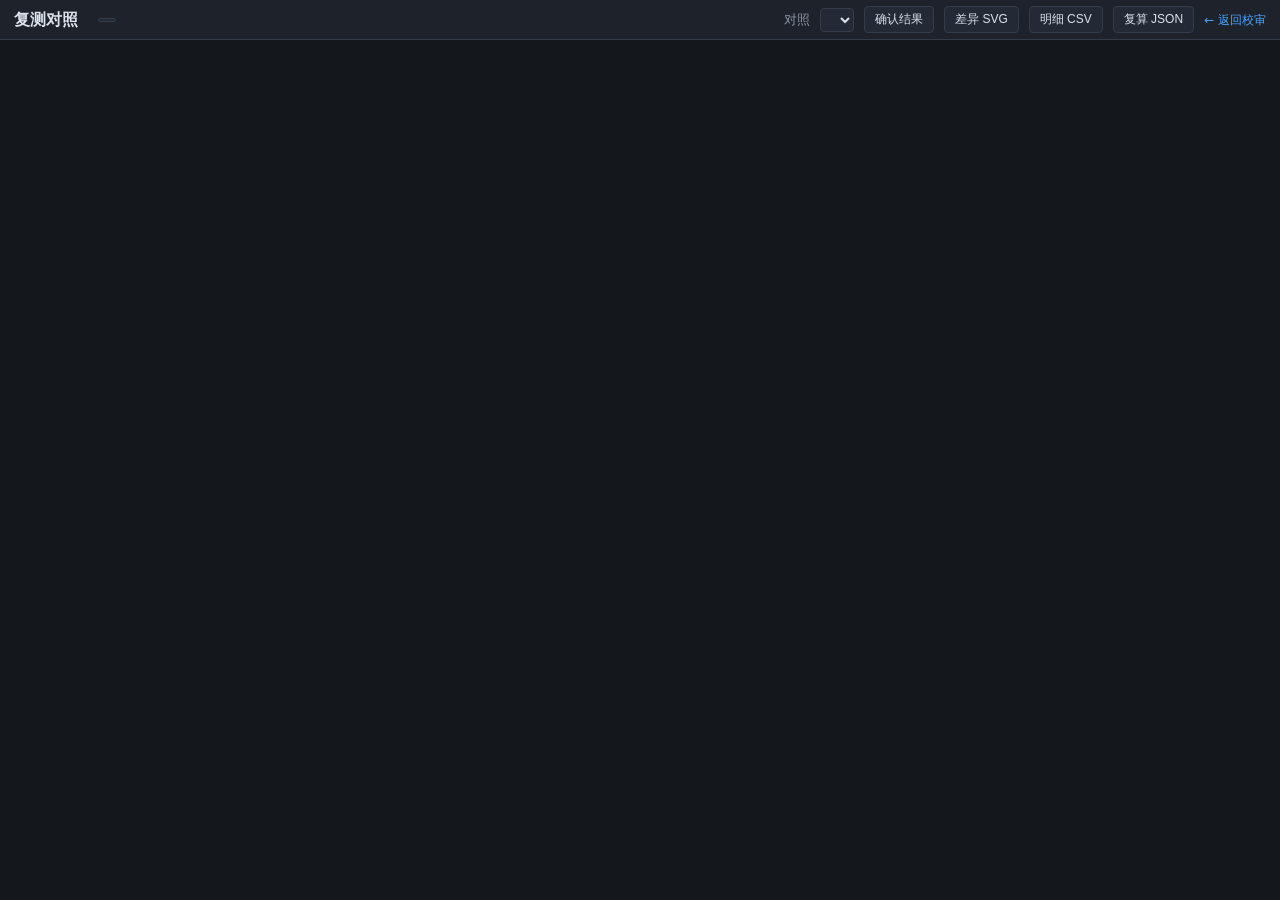
==== templates/compare.html @ dc5e27cc "完成开发轮 9e563e3e-5f60-4ced-a2ff-0ab7a483d1b4" ====
<!doctype html>
<html lang="zh-CN">
<head>
<meta charset="utf-8">
<meta name="viewport" content="width=device-width, initial-scale=1">
<title>复测对照 — 助听感应环巡测校审</title>
<link rel="stylesheet" href="/static/style.css">
</head>
<body>
<header>
  <h1>复测对照</h1>
  <span id="projName" class="proj"></span>
  <span id="cmpBadge" class="badge"></span>
  <div class="spacer"></div>
  <label class="hdr">对照</label>
  <select id="cmpSelect"></select>
  <button id="btnConfirm" title="确认后锁定来源轮次与配对表">确认结果</button>
  <button id="btnReopen" class="hidden" title="解除锁定,重新审阅">重审</button>
  <button id="btnExpSvg" title="导出差异 SVG(取自确认结果)">差异 SVG</button>
  <button id="btnExpCsv" title="导出明细 CSV(取自确认结果)">明细 CSV</button>
  <button id="btnExpJson" title="导出复算 JSON(取自确认结果)">复算 JSON</button>
  <a href="/" class="hdr-link">← 返回校审</a>
</header>

<div id="staleBar" class="hidden"></div>

<div id="noProject" class="hidden">
  <div class="setup-card">
    <h2>复测对照</h2>
    <p>请先在<a href="/">校审页</a>创建项目并导入至少两轮巡测数据。</p>
  </div>
</div>

<main id="main" class="hidden">
  <aside id="left">
    <section class="panel">
      <h3>对照设置</h3>
      <label class="fld">基准轮次 <select id="selBase"></select></label>
      <label class="fld">复测轮次 <select id="selRetest"></select></label>
      <label class="fld">对照名称 <input id="cmpLabel" placeholder="如:满场演出工况复测"></label>
      <label class="fld">位置容差 m <input id="posTol" type="number" step="0.1" min="0.1" value="1.0"></label>
      <table class="cond">
        <tr><th>工况</th><th>基准轮</th><th>复测轮</th></tr>
        <tr><td>客席占用</td>
          <td><input id="baseOcc" list="occOpt" placeholder="空场/半满/满场"></td>
          <td><input id="retestOcc" list="occOpt" placeholder="空场/半满/满场"></td></tr>
        <tr><td>灯光</td>
          <td><input id="baseLighting" list="lightOpt" placeholder="工作灯/调光"></td>
          <td><input id="retestLighting" list="lightOpt" placeholder="工作灯/调光"></td></tr>
        <tr><td>扩声</td>
          <td><input id="basePa" list="paOpt" placeholder="开启/关闭"></td>
          <td><input id="retestPa" list="paOpt" placeholder="开启/关闭"></td></tr>
      </table>
      <datalist id="occOpt"><option>空场</option><option>半满</option><option>满场</option></datalist>
      <datalist id="lightOpt"><option>工作灯全开</option><option>演出调光</option><option>关闭</option></datalist>
      <datalist id="paOpt"><option>开启</option><option>关闭</option></datalist>
      <div class="btnrow">
        <button id="btnCreate">新建对照</button>
        <button id="btnSaveCond">保存工况/参数</button>
      </div>
      <p class="hint">同一场地的两轮巡测间建立对照;确认后工况与配对表锁定。</p>
    </section>

    <section class="panel">
      <h3>人工改配</h3>
      <input id="ovBase" placeholder="基准测点号">
      <input id="ovRetest" placeholder="复测测点号(留空 = 取消配对)">
      <input id="ovNote" placeholder="备注理由(必填)">
      <button id="btnOverride">提交改配</button>
      <ul id="overrideList" class="list small"></ul>
    </section>

    <section class="panel grow">
      <h3>配对列表 <span id="pairCount" class="dim"></span></h3>
      <ul id="pairList" class="list scroll"></ul>
    </section>

    <section class="panel grow">
      <h3>事件记录</h3>
      <ul id="eventList" class="list scroll small"></ul>
    </section>
  </aside>

  <section id="viewportWrap">
    <svg id="viewport" preserveAspectRatio="xMidYMid meet"></svg>
    <div id="viewMode">
      <button data-mode="overlay" class="active">叠放</button><button data-mode="base">基准轮</button><button data-mode="retest">复测轮</button>
    </div>
    <div id="legend"></div>
    <div id="tooltip" class="hidden"></div>
    <div id="statusbar">就绪</div>
  </section>

  <aside id="right">
    <section class="panel">
      <h3>对照统计</h3>
      <div id="stats"></div>
    </section>
    <section class="panel">
      <h3>选中配对 <span id="pairTitle" class="dim"></span></h3>
      <div id="pairDetail"><p class="dim">在平面图或配对列表中点击选择</p></div>
    </section>
    <section class="panel">
      <h3>频响对照曲线</h3>
      <svg id="spectrum" viewBox="0 0 340 230"></svg>
    </section>
    <section class="panel grow">
      <h3>成片退化席位区</h3>
      <ul id="clusterList" class="list scroll small"></ul>
    </section>
    <section class="panel grow">
      <h3>两轮原始记录 <button id="btnRaw" class="mini">反查选中配对/区域</button></h3>
      <div id="rawBox" class="rawbox"><p class="dim">选择配对或退化区后反查</p></div>
    </section>
  </aside>
</main>

<script src="/static/compare.js"></script>
</body>
</html>
---- static/style.css ----
:root {
  --bg: #14171c;
  --panel: #1d222b;
  --panel2: #232a35;
  --line: #333c49;
  --text: #dde3ec;
  --dim: #8b95a5;
  --accent: #4da3ff;
  --ok: #2e9e5b;
  --warn: #d8a012;
  --fail: #d24040;
  --nodata: #8a8f98;
  --noconcl: #9b59b6;
  --notest: #3a3f47;
}
* { box-sizing: border-box; }
html, body { height: 100%; margin: 0; }
body {
  background: var(--bg); color: var(--text);
  font: 13px/1.5 "PingFang SC", "Microsoft YaHei", system-ui, sans-serif;
  display: flex; flex-direction: column; overflow: hidden;
}
.hidden { display: none !important; }
.spacer { flex: 1; }
.dim { color: var(--dim); font-weight: normal; }

header {
  display: flex; align-items: center; gap: 10px;
  padding: 6px 14px; background: var(--panel); border-bottom: 1px solid var(--line);
}
header h1 { font-size: 16px; margin: 0; }
header .proj { color: var(--dim); }
header .hdr { color: var(--dim); }
.badge { font-size: 11px; padding: 1px 8px; border-radius: 8px; background: var(--panel2); border: 1px solid var(--line); }
.badge.mixed { color: #fff; background: var(--noconcl); border-color: var(--noconcl); }

button {
  background: var(--panel2); color: var(--text); border: 1px solid var(--line);
  border-radius: 4px; padding: 4px 10px; cursor: pointer; font-size: 12px;
}
button:hover { border-color: var(--accent); }
button.mini { padding: 1px 8px; font-size: 11px; float: right; }
button.tool.active { background: var(--accent); color: #08131f; border-color: var(--accent); }
select, input {
  background: var(--panel2); color: var(--text); border: 1px solid var(--line);
  border-radius: 4px; padding: 3px 6px; font-size: 12px;
}

main { flex: 1; display: flex; min-height: 0; }
aside { width: 265px; overflow-y: auto; padding: 8px; display: flex; flex-direction: column; gap: 8px; }
#right { width: 375px; }
.panel { background: var(--panel); border: 1px solid var(--line); border-radius: 6px; padding: 8px 10px; }
.panel.grow { flex: 1; min-height: 90px; display: flex; flex-direction: column; }
.panel h3 { margin: 0 0 6px; font-size: 13px; }
.panel input[type="file"] { width: 100%; margin-bottom: 4px; }
.panel input:not([type="file"]) { width: 100%; margin-bottom: 4px; }
.msg { font-size: 12px; color: var(--warn); white-space: pre-wrap; }
.hint { font-size: 11px; color: var(--dim); margin: 4px 0 0; }

.tools { display: flex; flex-wrap: wrap; gap: 4px; }
#polyBar { margin-top: 6px; display: flex; gap: 4px; }
#polyBar input { flex: 1; }

.limits { display: grid; grid-template-columns: 1fr 1fr; gap: 4px 8px; }
.limits label { font-size: 11px; color: var(--dim); display: block; }
.limits input { width: 100%; }

.list { list-style: none; margin: 0; padding: 0; }
.list.scroll { overflow-y: auto; min-height: 0; flex: 1; max-height: 220px; }
.list.small { font-size: 11px; max-height: 150px; }
.list li { padding: 3px 6px; border-bottom: 1px solid var(--line); cursor: pointer; display: flex; gap: 6px; align-items: center; }
.list li:hover { background: var(--panel2); }
.list li.sel { background: #2a3a52; }
.list li .tag { font-size: 10px; padding: 0 5px; border-radius: 6px; border: 1px solid var(--line); color: var(--dim); }
.list li .del { margin-left: auto; color: var(--fail); cursor: pointer; }
.dot { width: 9px; height: 9px; border-radius: 50%; flex: none; }

#viewportWrap { flex: 1; position: relative; min-width: 0; background: #0e1116; }
#viewport { width: 100%; height: 100%; display: block; }
#viewport.panning { cursor: grab; }
#viewport.drawing { cursor: crosshair; }

#legend {
  position: absolute; left: 10px; bottom: 28px; background: rgba(20,23,28,.88);
  border: 1px solid var(--line); border-radius: 6px; padding: 6px 10px; font-size: 11px;
}
#legend .item { display: flex; align-items: center; gap: 6px; }
#legend .sw { width: 12px; height: 12px; border-radius: 2px; }

#tooltip {
  position: absolute; pointer-events: none; background: rgba(10,13,18,.92);
  border: 1px solid var(--line); border-radius: 4px; padding: 5px 8px;
  font-size: 11px; z-index: 5; max-width: 260px;
}
#statusbar {
  position: absolute; left: 0; right: 0; bottom: 0; padding: 3px 12px;
  background: var(--panel); border-top: 1px solid var(--line); font-size: 11px; color: var(--dim);
}

#detail table { width: 100%; border-collapse: collapse; font-size: 12px; }
#detail td { padding: 2px 4px; border-bottom: 1px solid var(--line); }
#detail td:first-child { color: var(--dim); white-space: nowrap; }
#detail .actions { margin-top: 6px; display: flex; gap: 4px; flex-wrap: wrap; }
#detail input { width: 100%; margin-top: 4px; }
.issue { color: var(--fail); }
.chips { display: flex; flex-wrap: wrap; gap: 6px; }
.chip { padding: 2px 8px; border-radius: 9px; font-size: 11px; color: #fff; }

#spectrum { width: 100%; background: #10141a; border: 1px solid var(--line); border-radius: 4px; }
#spectrum text { fill: var(--dim); font-size: 9px; }
#spectrum .axis { stroke: #3a4350; stroke-width: 1; }
#spectrum .grid { stroke: #232a35; stroke-width: 1; }
#spectrum .field-line { stroke: #4dd07a; stroke-width: 2; fill: none; }
#spectrum .noise-line { stroke: #8a8f98; stroke-width: 1.5; fill: none; stroke-dasharray: 4 3; }
#spectrum .limit-line { stroke: #d24040; stroke-width: 1; stroke-dasharray: 5 4; }
#spectrum .band { fill: rgba(77, 208, 122, .08); }
#spectrum circle { fill: #4dd07a; stroke: #0e1116; }
#spectrum circle.noise { fill: #8a8f98; }

#setup { flex: 1; display: flex; align-items: center; justify-content: center; }
.setup-card { background: var(--panel); border: 1px solid var(--line); border-radius: 8px; padding: 24px 28px; width: 420px; }
.setup-card h2 { margin-top: 0; }
.setup-card label { display: block; margin-bottom: 10px; }
.setup-card input { width: 100%; margin-top: 3px; }

/* ---------------- 复测对照工作区 ---------------- */
.hdr-link { color: var(--accent); text-decoration: none; font-size: 12px; }
.hdr-link:hover { text-decoration: underline; }
#staleBar {
  padding: 5px 14px; background: rgba(210,64,64,.16); color: #ff9a9a;
  border-bottom: 1px solid var(--fail); font-size: 12px;
}
#viewMode {
  position: absolute; right: 10px; top: 10px; display: flex; gap: 4px;
  background: rgba(20,23,28,.88); border: 1px solid var(--line); border-radius: 6px; padding: 4px;
}
#viewMode button { float: none; }
#viewMode button.active { background: var(--accent); color: #08131f; border-color: var(--accent); }
.cond-grid { display: grid; grid-template-columns: 52px 1fr 1fr; gap: 3px 6px; align-items: center; margin: 6px 0; }
.cond-grid div { font-size: 11px; color: var(--dim); }
.cond-grid input { width: 100%; margin: 0; }
.btnrow { display: flex; gap: 6px; margin-top: 6px; }
.fld { display: block; font-size: 11px; color: var(--dim); margin-bottom: 4px; }
.fld select, .fld input { width: 100%; margin-top: 2px; }
#pairDetail table, #rawBox table { width: 100%; border-collapse: collapse; font-size: 11px; }
#pairDetail td, #rawBox td { padding: 2px 4px; border-bottom: 1px solid var(--line); }
#pairDetail td:first-child { color: var(--dim); white-space: nowrap; }
#rawBox { overflow-y: auto; max-height: 260px; font-size: 11px; }
#rawBox h4 { margin: 6px 0 3px; font-size: 12px; }
#spectrum .retest-line { stroke: #f0932b; stroke-width: 2; fill: none; stroke-dasharray: 6 3; }
#spectrum circle.base-dot { fill: #4dd07a; }
#spectrum circle.retest-dot { fill: #f0932b; }
#spectrum text.delta { fill: #ffd75e; font-size: 8px; }
button.mini { float: none; }
button:disabled { opacity: 0.45; cursor: not-allowed; }
button:disabled:hover { border-color: var(--line); }
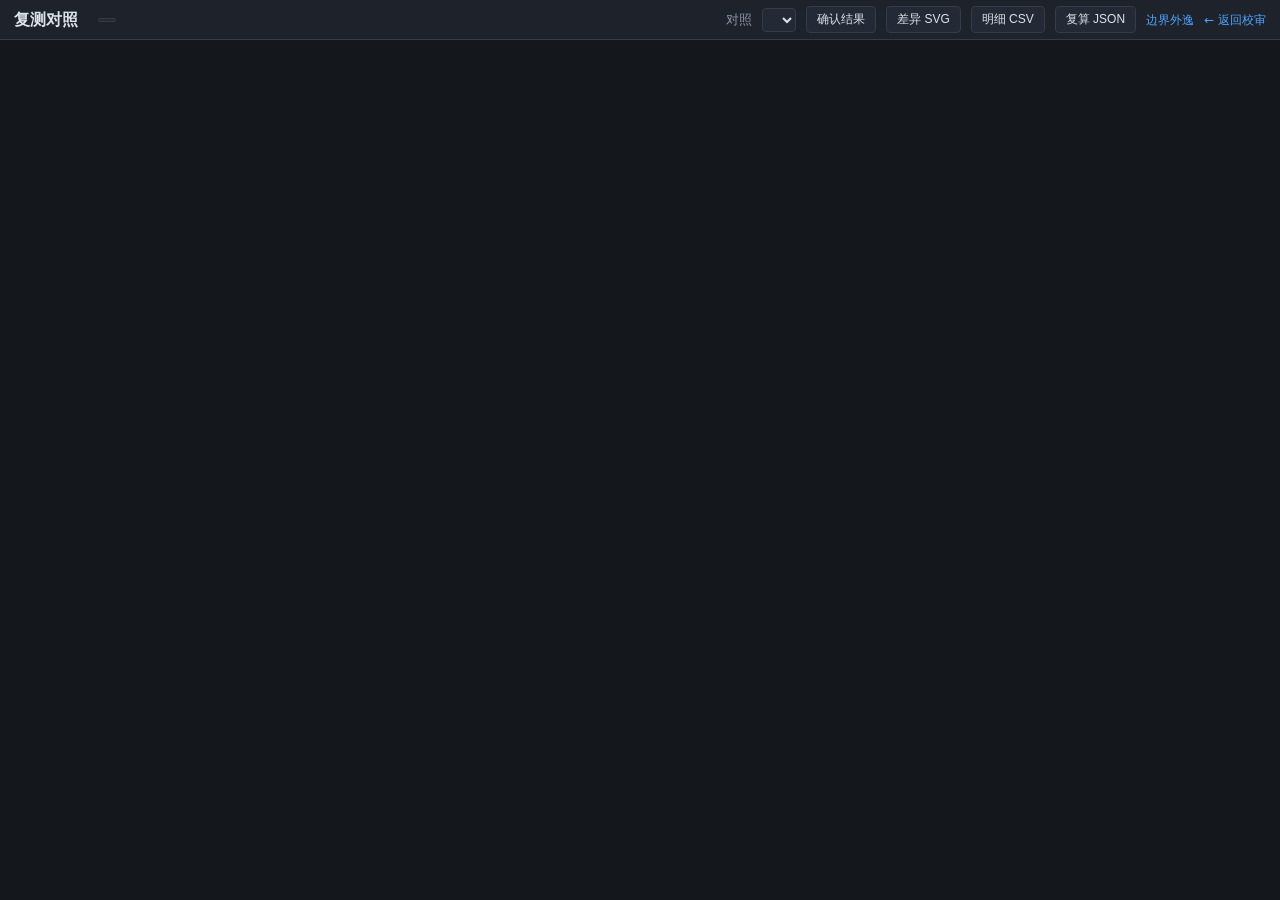
==== commit 06e6986d: "完成开发轮 94193196-a7ba-4c38-a0cd-544b9f49e53f" ====
--- a/templates/compare.html
+++ b/templates/compare.html
@@ -19,6 +19,7 @@
   <button id="btnExpSvg" title="导出差异 SVG(取自确认结果)">差异 SVG</button>
   <button id="btnExpCsv" title="导出明细 CSV(取自确认结果)">明细 CSV</button>
   <button id="btnExpJson" title="导出复算 JSON(取自确认结果)">复算 JSON</button>
+  <a href="/leakage" class="hdr-link">边界外逸</a>
   <a href="/" class="hdr-link">← 返回校审</a>
 </header>
 
--- a/static/style.css
+++ b/static/style.css
@@ -154,3 +154,23 @@
 button.mini { float: none; }
 button:disabled { opacity: 0.45; cursor: not-allowed; }
 button:disabled:hover { border-color: var(--line); }
+
+/* ---------------- 边界外逸工作区 ---------------- */
+.cond-on { border-color: #f0932b; }
+.cond-off { border-color: #8a8f98; }
+.mini-in { margin-bottom: 2px; }
+.list li .act {
+  margin-left: auto; color: var(--accent); cursor: pointer; font-size: 11px;
+  padding: 0 5px; border: 1px solid var(--line); border-radius: 4px;
+}
+.list li .act + .del { margin-left: 6px; }
+.cond-grid { margin-bottom: 4px; }
+#profile { width: 100%; background: #10141a; border: 1px solid var(--line); border-radius: 4px; }
+#profile text { fill: var(--dim); font-size: 9px; }
+#profile .axis { stroke: #3a4350; stroke-width: 1; }
+#profile .grid { stroke: #232a35; stroke-width: 1; }
+#profile .field-line { stroke: #4dd07a; stroke-width: 2; fill: none; }
+#profile .noise-line { stroke: #8a8f98; stroke-width: 1.3; fill: none; stroke-dasharray: 4 3; }
+#profile .retest-line { stroke: #f0932b; stroke-width: 1.6; fill: none; stroke-dasharray: 6 3; }
+#profile .limit-line { stroke: #d24040; stroke-width: 1; stroke-dasharray: 5 4; }
+#profile text.delta { fill: #ffd75e; font-size: 9px; }
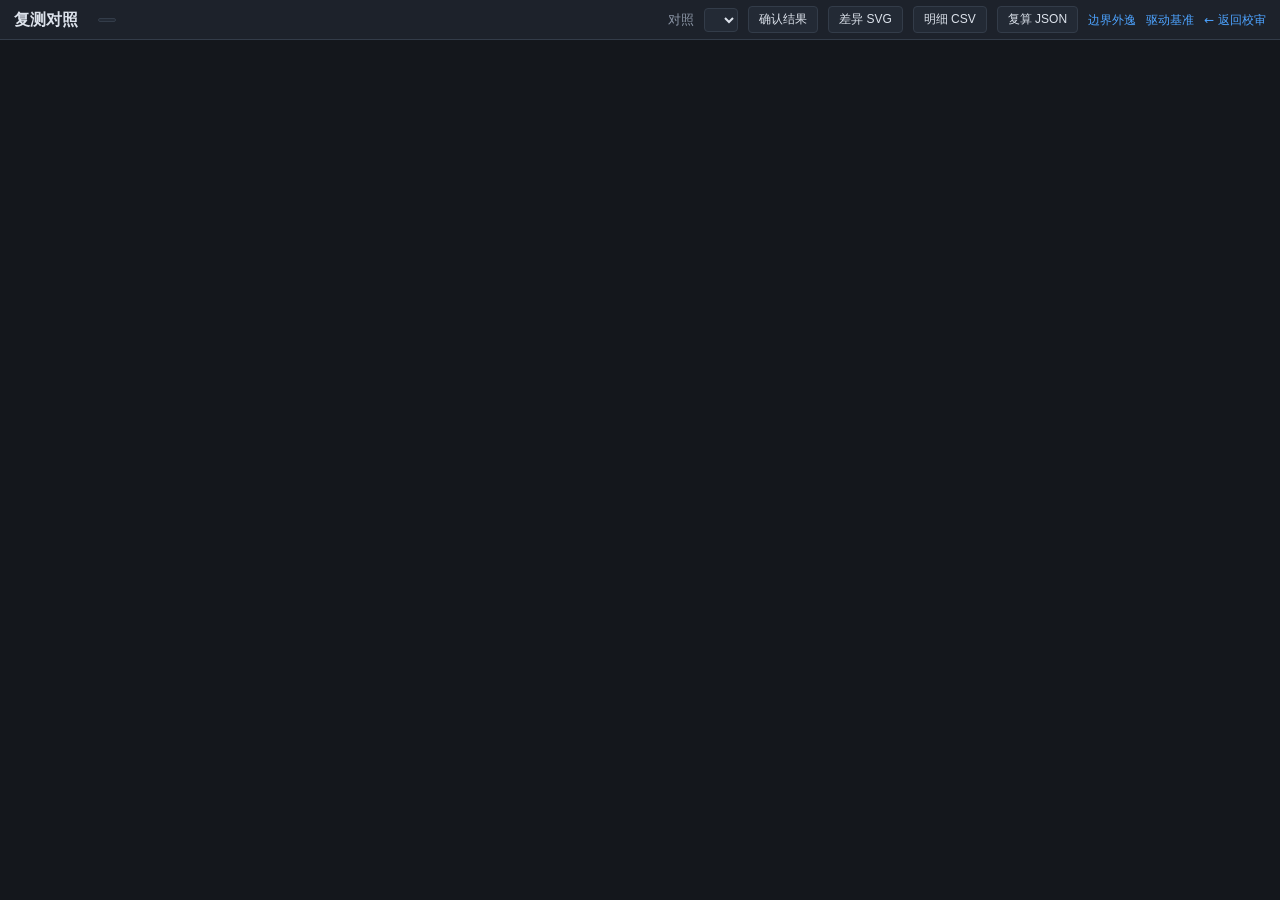
==== commit 3ebfef64: "完成开发轮 5017d879-179c-4da4-a071-88cfe07e296d" ====
--- a/templates/compare.html
+++ b/templates/compare.html
@@ -20,6 +20,7 @@
   <button id="btnExpCsv" title="导出明细 CSV(取自确认结果)">明细 CSV</button>
   <button id="btnExpJson" title="导出复算 JSON(取自确认结果)">复算 JSON</button>
   <a href="/leakage" class="hdr-link">边界外逸</a>
+  <a href="/drive" class="hdr-link">驱动基准</a>
   <a href="/" class="hdr-link">← 返回校审</a>
 </header>
 
--- a/static/style.css
+++ b/static/style.css
@@ -174,3 +174,13 @@
 #profile .retest-line { stroke: #f0932b; stroke-width: 1.6; fill: none; stroke-dasharray: 6 3; }
 #profile .limit-line { stroke: #d24040; stroke-width: 1; stroke-dasharray: 5 4; }
 #profile text.delta { fill: #ffd75e; font-size: 9px; }
+
+/* ---------------- 驱动基准工作区 ---------------- */
+.anchor-grid { display: grid; grid-template-columns: 1fr 1fr; gap: 4px; margin-bottom: 4px; }
+#currentChart { width: 100%; background: #10141a; border: 1px solid var(--line); border-radius: 4px; }
+#currentChart text { fill: var(--dim); font-size: 9px; }
+#currentChart .axis { stroke: #3a4350; stroke-width: 1; }
+#currentChart .grid { stroke: #232a35; stroke-width: 1; }
+#currentChart .field-line { stroke: #4dd07a; stroke-width: 1.8; fill: none; }
+#currentChart .limit-line { stroke: #d24040; stroke-width: 1; stroke-dasharray: 5 4; }
+#currentChart text.anchor-tag { fill: #4da3ff; font-size: 8px; }
